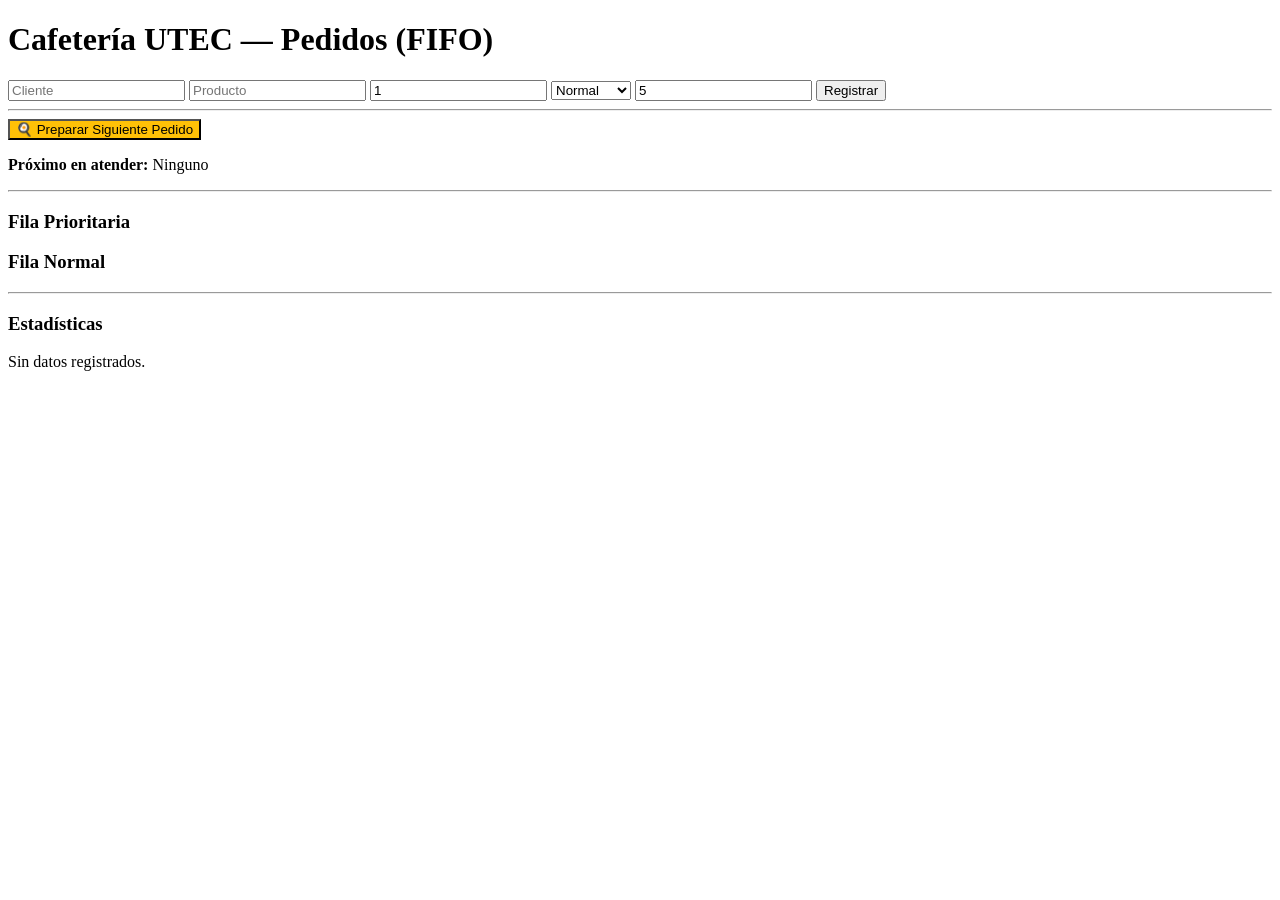
==== sistema/index.html @ 1c072850 "CREATED sistema" ====
<!DOCTYPE html>
<html lang="es">
<head>
    <meta charset="UTF-8">
    <title>Cafetería UTEC</title>
</head>
<body>
    <h1>Cafetería UTEC — Pedidos (FIFO)</h1>

    <input type="text" id="cliente" placeholder="Cliente">
    <input type="text" id="producto" placeholder="Producto">
    <input type="number" id="cantidad" value="1" placeholder="Cant.">
    <select id="tipo">
        <option value="Normal">Normal</option>
        <option value="Prioritario">Prioritario</option>
    </select>
    <input type="number" id="tiempo" value="5" placeholder="Minutos">
    <button onclick="registrar()">Registrar</button>

    <hr>

    <!-- 2. Preparar Siguiente -->
    <button onclick="preparar()" style="background: #ffc107;">🍳 Preparar Siguiente Pedido</button>

    <!-- 3. Consultar Siguiente -->
    <p><b>Próximo en atender:</b> <span id="proximo">Ninguno</span></p>

    <hr>

    <!-- 4 y 6. Filas y Cancelación -->
    <h3>Fila Prioritaria</h3>
    <ol id="listaPrio"></ol>

    <h3>Fila Normal</h3>
    <ol id="listaNorm"></ol>

    <hr>

    <!-- 5. Estadísticas -->
    <h3>Estadísticas</h3>
    <p id="stats">Sin datos registrados.</p>

    <script>
        let filaPrio = [];
        let filaNorm = [];
        let historial = [];
        let id = 1;

        function registrar() {
            let cli = document.getElementById("cliente").value.trim();
            let prod = document.getElementById("producto").value.trim();
            let cant = parseInt(document.getElementById("cantidad").value);
            let tipo = document.getElementById("tipo").value;
            let t = parseInt(document.getElementById("tiempo").value);

            if (!cli || !prod) return alert("Completa cliente y producto");

            let p = { id: id++, cliente: cli, producto: prod, cantidad: cant, tipo: tipo, tiempo: t };
            historial.push(p);

            if (tipo === "Prioritario") filaPrio.push(p);
            else filaNorm.push(p);

            document.getElementById("cliente").value = "";
            document.getElementById("producto").value = "";
            actualizar();
        }

        function preparar() {
            if (filaPrio.length > 0) alert(`Atendiendo Prioritario: #${filaPrio.shift().id}`);
            else if (filaNorm.length > 0) alert(`Atendiendo Normal: #${filaNorm.shift().id}`);
            else alert("No hay pedidos");
            actualizar();
        }

        function cancelar(idPedido, tipo) {
            if (tipo === 'Prioritario') filaPrio = filaPrio.filter(p => p.id !== idPedido);
            else filaNorm = filaNorm.filter(p => p.id !== idPedido);
            actualizar();
        }

        function actualizar() {
            // Próximo
            let sig = filaPrio[0] || filaNorm[0];
            document.getElementById("proximo").textContent = sig ? `#${sig.id} -${sig.cliente} (${sig.cantidad}x${sig.producto})` : "Ninguno";

            // Listas
            let ulPrio = document.getElementById("listaPrio");
            ulPrio.innerHTML = filaPrio.map(p => `<li>#${p.id}${p.cliente
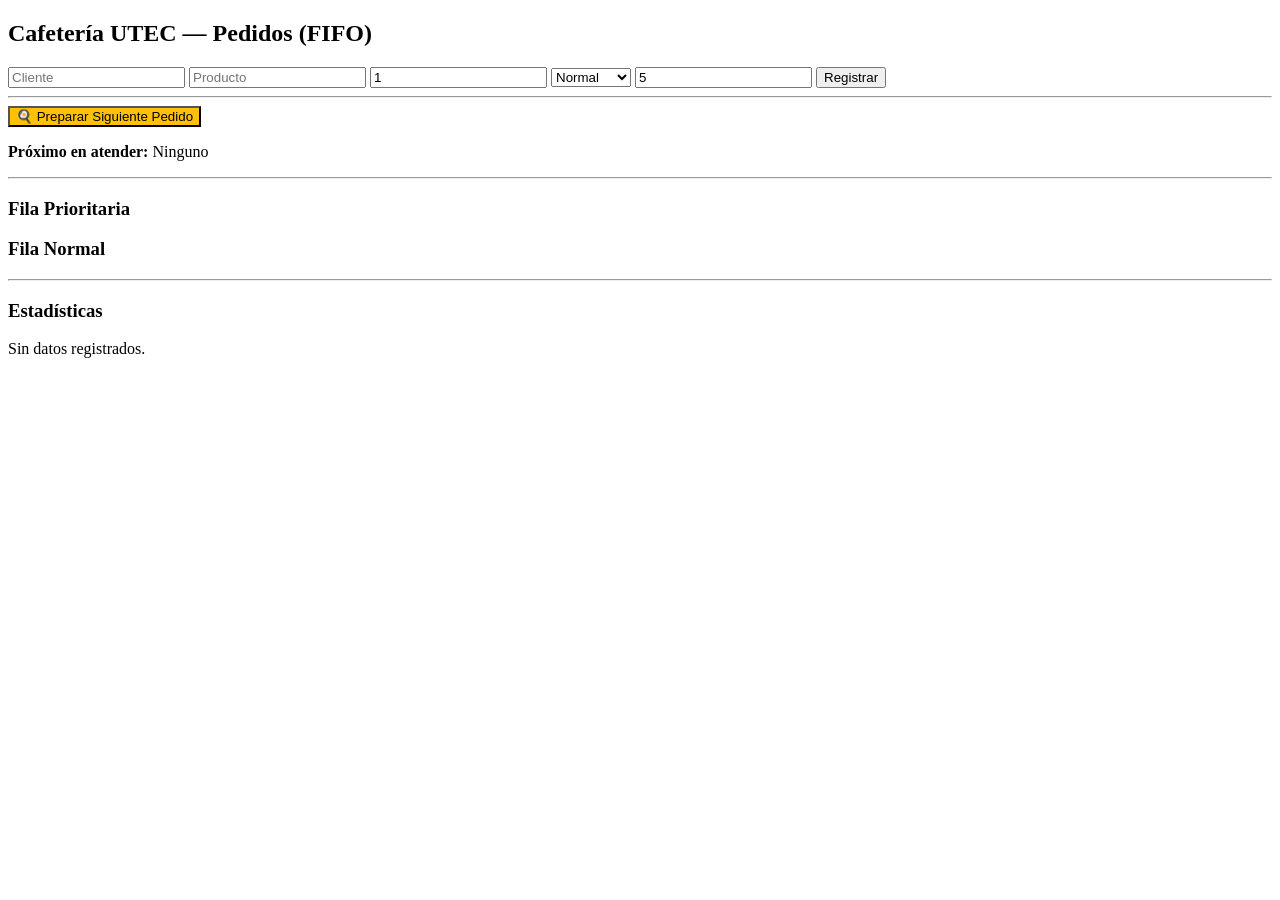
==== commit ad933324: "UPDATED sistemas" ====
--- a/sistema/index.html
+++ b/sistema/index.html
@@ -5,7 +5,7 @@
     <title>Cafetería UTEC</title>
 </head>
 <body>
-    <h1>Cafetería UTEC — Pedidos (FIFO)</h1>
+    <h2>Cafetería UTEC — Pedidos (FIFO)</h2>
 
     <input type="text" id="cliente" placeholder="Cliente">
     <input type="text" id="producto" placeholder="Producto">
@@ -19,15 +19,12 @@
 
     <hr>
 
-    <!-- 2. Preparar Siguiente -->
     <button onclick="preparar()" style="background: #ffc107;">🍳 Preparar Siguiente Pedido</button>
 
-    <!-- 3. Consultar Siguiente -->
     <p><b>Próximo en atender:</b> <span id="proximo">Ninguno</span></p>
 
     <hr>
 
-    <!-- 4 y 6. Filas y Cancelación -->
     <h3>Fila Prioritaria</h3>
     <ol id="listaPrio"></ol>
 
@@ -36,7 +33,6 @@
 
     <hr>
 
-    <!-- 5. Estadísticas -->
     <h3>Estadísticas</h3>
     <p id="stats">Sin datos registrados.</p>
 
@@ -80,10 +76,8 @@
         }
 
         function actualizar() {
-            // Próximo
             let sig = filaPrio[0] || filaNorm[0];
             document.getElementById("proximo").textContent = sig ? `#${sig.id} -${sig.cliente} (${sig.cantidad}x${sig.producto})` : "Ninguno";
 
-            // Listas
             let ulPrio = document.getElementById("listaPrio");
-            ulPrio.innerHTML = filaPrio.map(p => `<li>#${p.id}${p.cliente+            ulPrio.innerHTML = filaPrio.map(p => `<li>#${p.id}${p.cliente} - ${p.producto} (${p.tiempo
